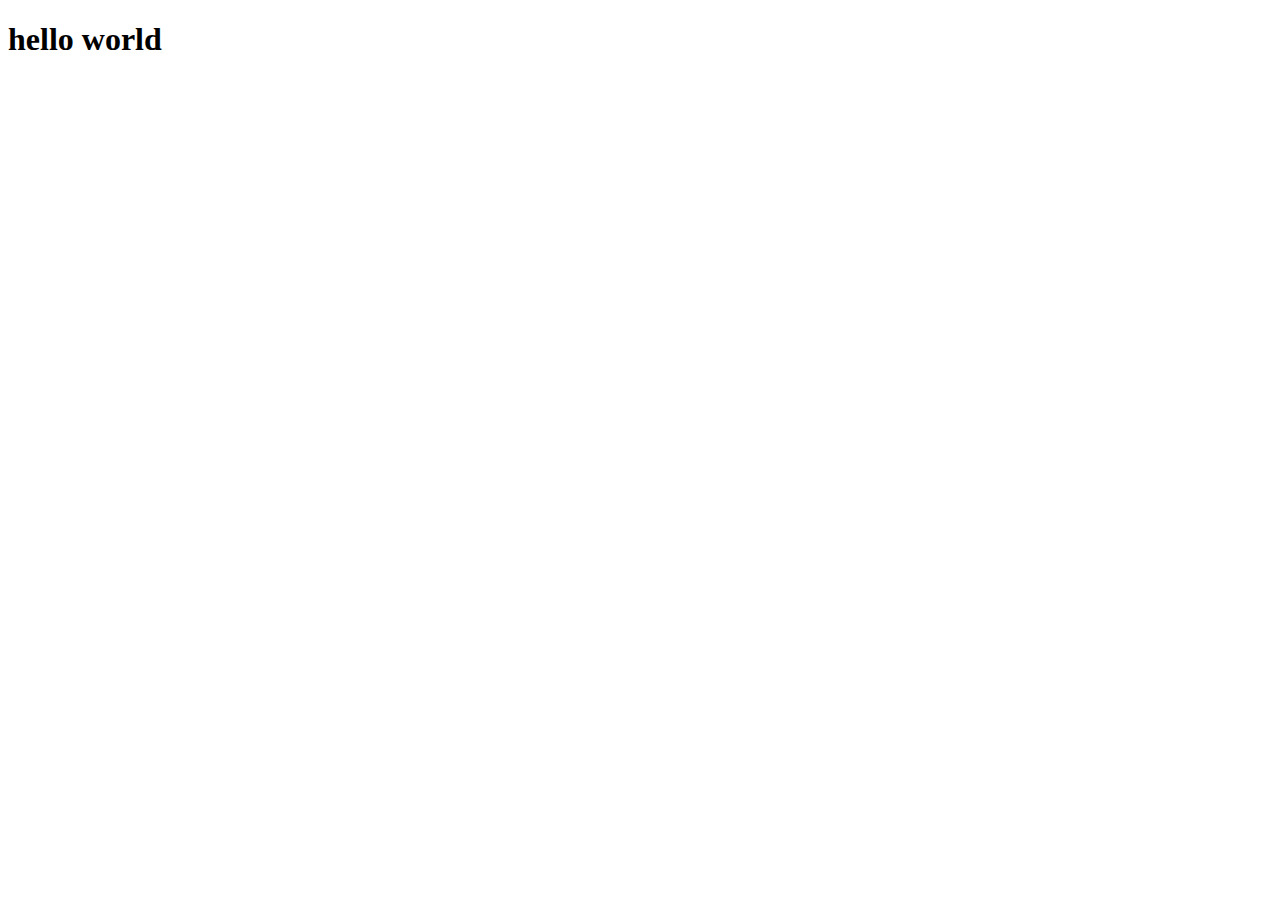
==== site/index.html @ 307ca990 "My first page" ====
<!DOCTYPE html>
<html lang="en">
<head>
    <meta charset="UTF-8">
    <meta http-equiv="X-UA-Compatible" content="IE=edge">
    <meta name="viewport" content="width=device-width, initial-scale=1.0">
    <title>Document</title>
</head>
<body>
   <h1> hello world</h1>
</body>
</html>
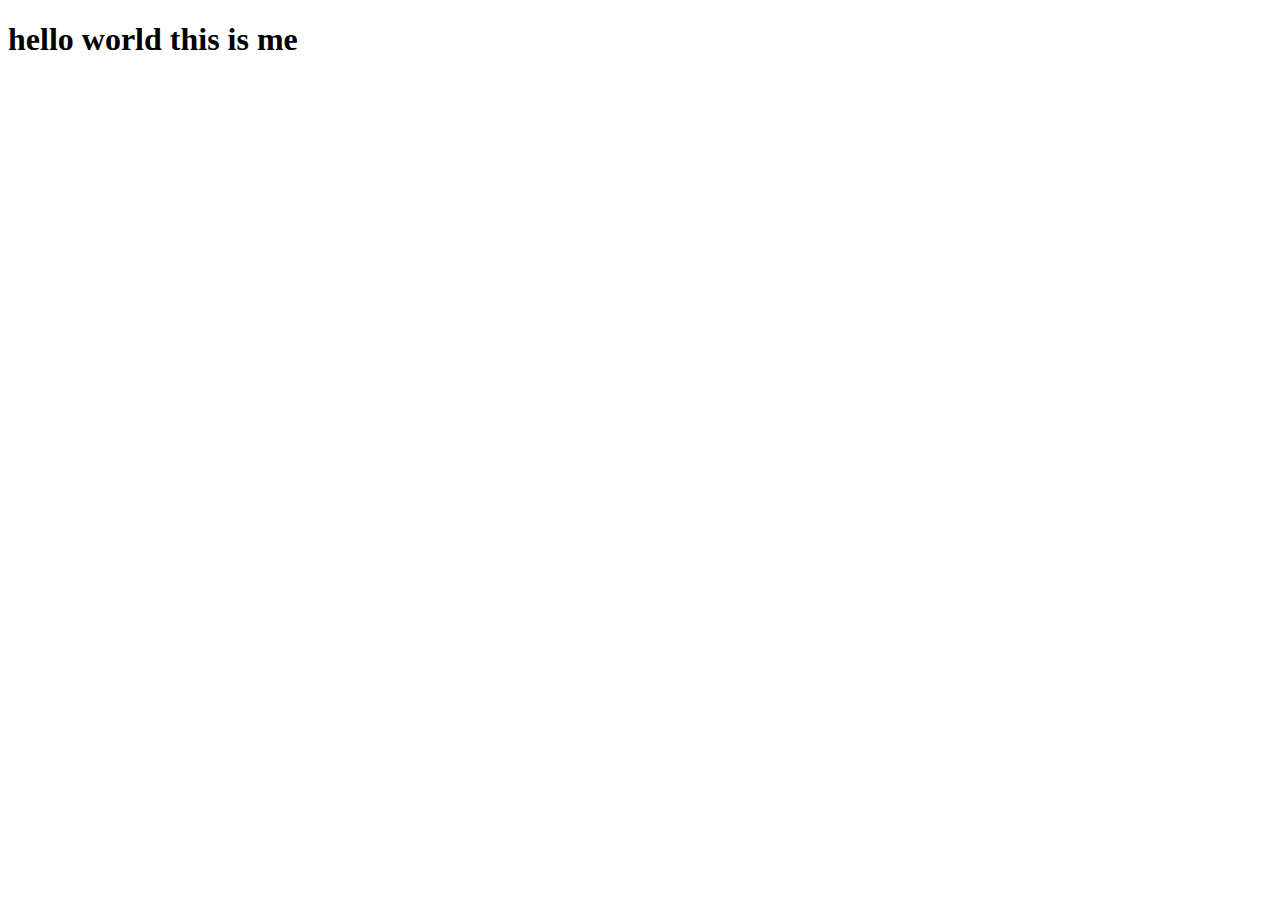
==== commit e06659f4: "modified" ====
--- a/site/index.html
+++ b/site/index.html
@@ -7,6 +7,6 @@
     <title>Document</title>
 </head>
 <body>
-   <h1> hello world</h1>
+   <h1> hello world this is me</h1>
 </body>
 </html>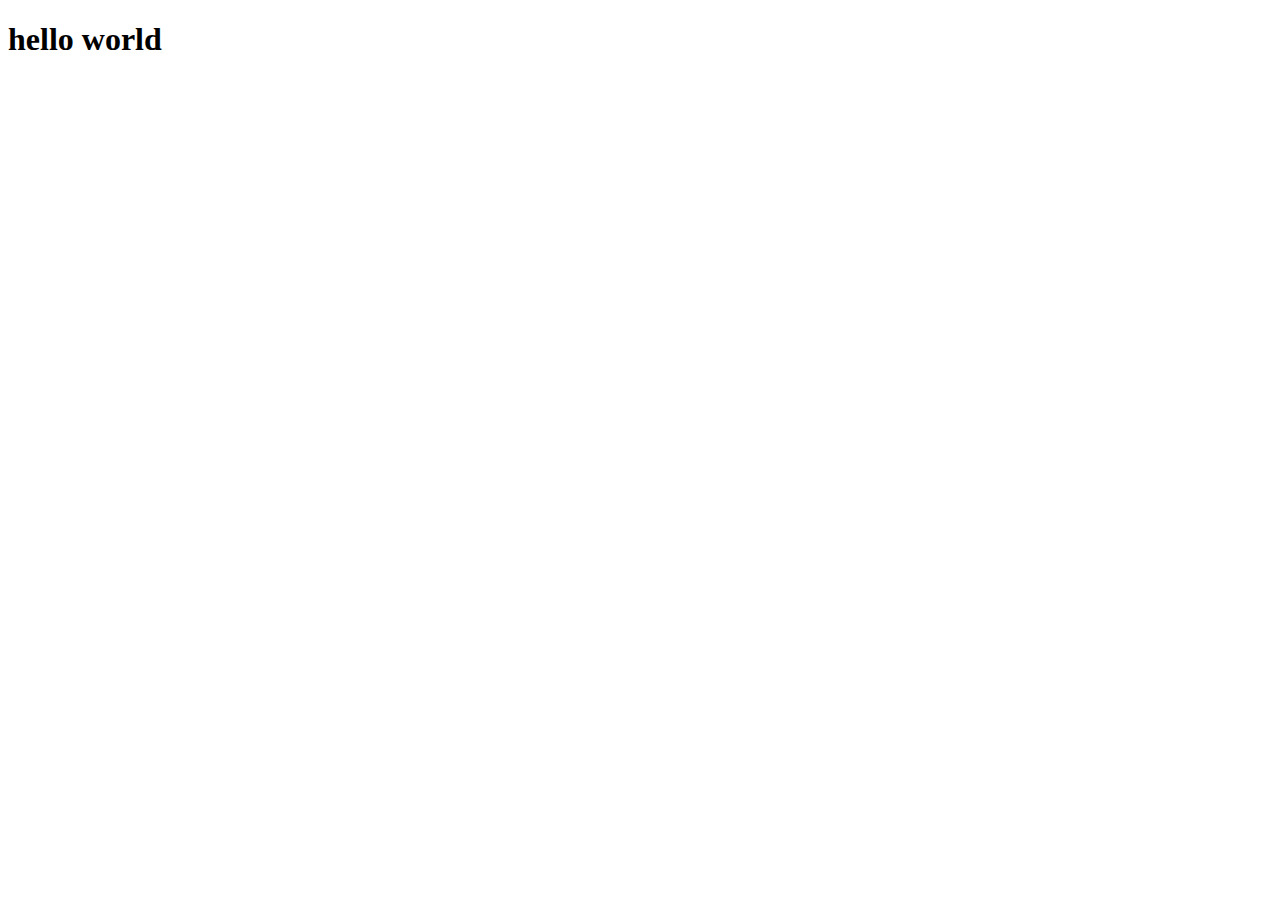
==== commit 3af45856: "Chnaged by me" ====
--- a/site/index.html
+++ b/site/index.html
@@ -7,6 +7,6 @@
     <title>Document</title>
 </head>
 <body>
-   <h1> hello world this is me</h1>
+   <h1> hello world </h1>
 </body>
 </html>